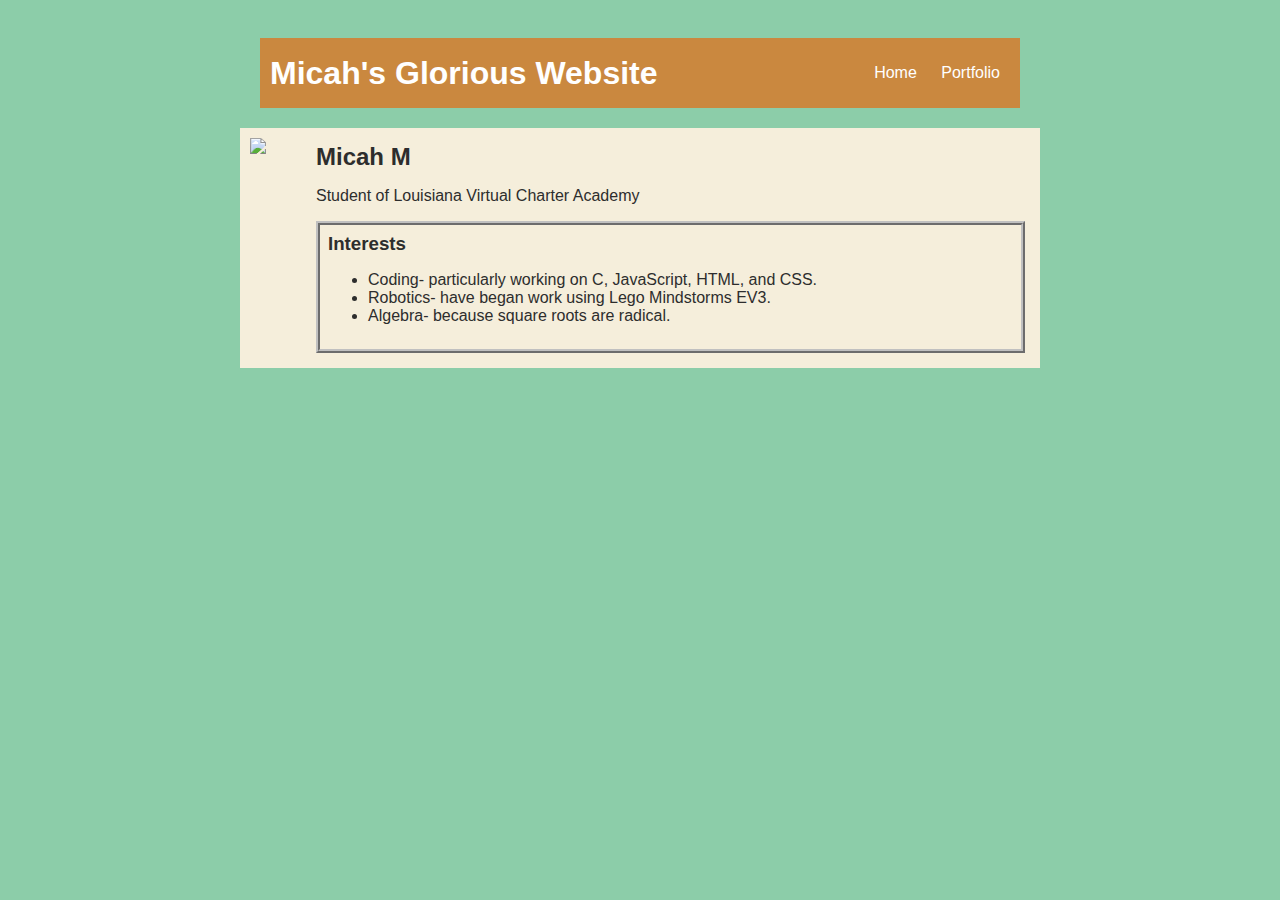
==== asd-projects/snake/index.html @ 4b46629f "added index files" ====
<!DOCTYPE HTML>
<html>
    <head>
        <title>
            My webpage!
        </title>
        <style>
            body {
                background: rgb(81, 179, 125, 0.664);
                color: rgb(45, 45, 45);
                padding: 10px;
                font-family: arial;
            }
            #all-contents {
              max-width: 800px;
                margin: auto;
            }
         
            /* navigation menu */
            nav {
                background: rgba(219, 118, 35, 0.794);
               margin: 20px;
               margin-bottom: 20px;
                display: flex;
                padding: 10px;
            }
            h1 {
                display: flex;
                align-items: center;
                color: white;
                flex: 1;
                margin: 0;
            }
            #nav-ul {
                list-style-image: none;
            }
            .nav-li {
                display: inline-block;
                padding: 0 10px;
            }
            a {
                text-decoration: none;
                color: #fff;
            }
         
            /* main container area beneath menu */
            main {
                background: rgb(245, 238, 219);
                display: flex;
            }
            .sidebar {
                margin-right: 25px;
                padding: 10px;
            }
            .sidebar-img {
                width: 200px;
            }
            .content {
                flex: 1;
                padding: 15px;
            }
            #interests {
                border: 4px silver ridge;
                padding: 8px;
            }
            h2, h3 {
                margin: 0px;
            }
            

            
         </style>
    </head>

    <body>
        <!--All content goes here-->
        <div id="all-contents">
            
            <nav>
                <h1>Micah's Glorious Website</h1>
                <ul id="nav-ul">
                    <li class="nav-li">
                        <a href="index.html">Home</a>
                    </li>
                    <li class="nav-li">
                        <a href="portfolio.html">Portfolio</a>
                    </li>
                </ul>
            </nav>
            <main>
                <!--sidebar section-->
                <div class="sidebar">
                    <img src="https://external-content.duckduckgo.com/iu/?u=https%3A%2F%2Ftse4.mm.bing.net%2Fth%3Fid%3DOIP.D4DQseHIiYSCgSAW2XOKvgHaHa%26pid%3DApi&f=1" class="sidebar-img">
                </div>

                <!--Content section-->
                <div class="content">
                    <h2>Micah M</h2>
                    <p>Student of Louisiana Virtual Charter Academy</p>
                    <!--Interests section-->
                    <div id="interests">
                        <h3>Interests</h3>
                        <ul>
                            <li>Coding- particularly working on C, JavaScript, HTML, and CSS.</li>
                            <li>Robotics- have began work using Lego Mindstorms EV3.</li>
                            <li>Algebra- because square roots are radical.</li>
                        </ul>
                    </div>
                </div>
            </main>
        </div>
    </body>
</html>
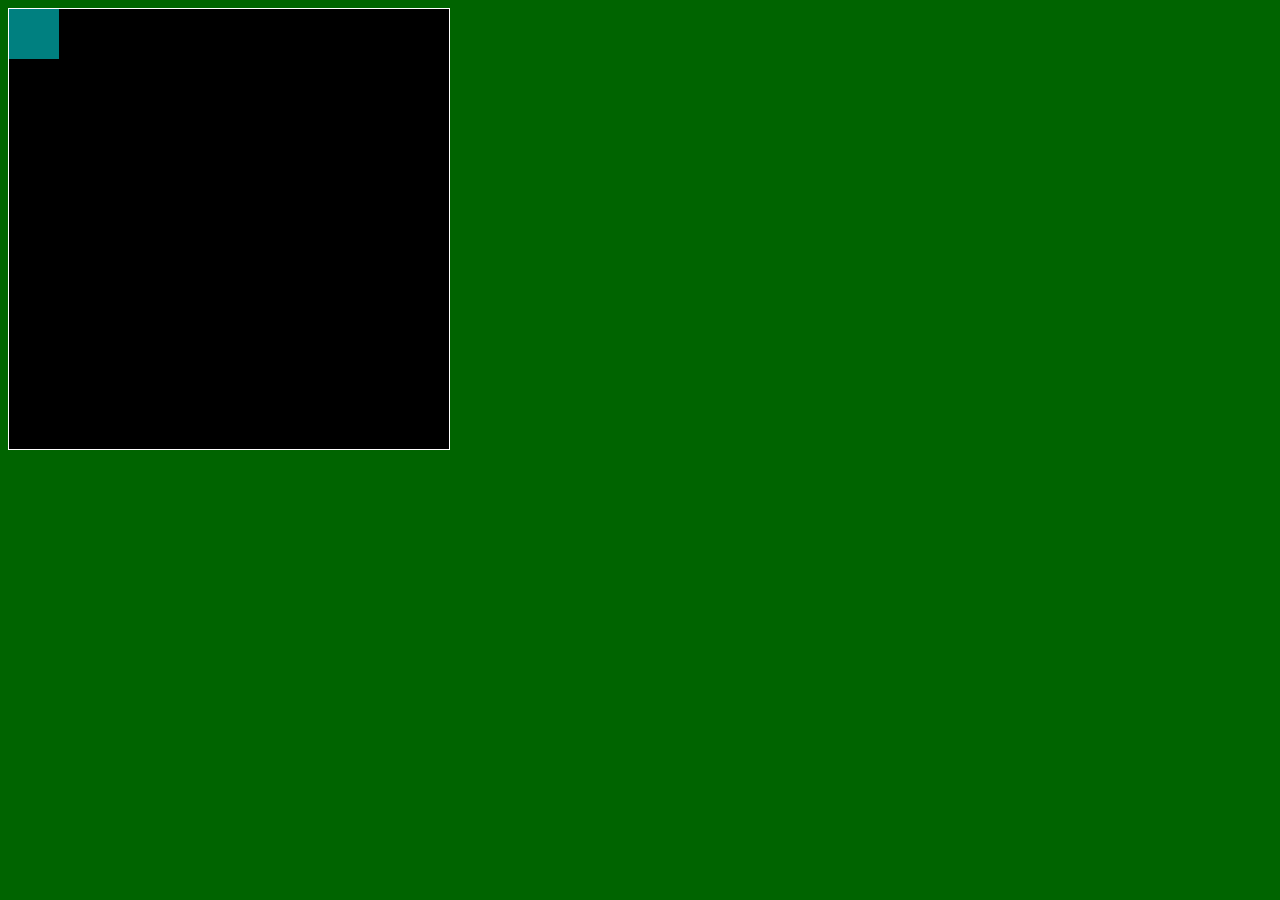
==== commit eda9f44b: "fixed files" ====
--- a/asd-projects/snake/index.html
+++ b/asd-projects/snake/index.html
@@ -1,113 +1,18 @@
-<!DOCTYPE HTML>
+<!DOCTYPE html>
 <html>
-    <head>
-        <title>
-            My webpage!
-        </title>
-        <style>
-            body {
-                background: rgb(81, 179, 125, 0.664);
-                color: rgb(45, 45, 45);
-                padding: 10px;
-                font-family: arial;
-            }
-            #all-contents {
-              max-width: 800px;
-                margin: auto;
-            }
-         
-            /* navigation menu */
-            nav {
-                background: rgba(219, 118, 35, 0.794);
-               margin: 20px;
-               margin-bottom: 20px;
-                display: flex;
-                padding: 10px;
-            }
-            h1 {
-                display: flex;
-                align-items: center;
-                color: white;
-                flex: 1;
-                margin: 0;
-            }
-            #nav-ul {
-                list-style-image: none;
-            }
-            .nav-li {
-                display: inline-block;
-                padding: 0 10px;
-            }
-            a {
-                text-decoration: none;
-                color: #fff;
-            }
-         
-            /* main container area beneath menu */
-            main {
-                background: rgb(245, 238, 219);
-                display: flex;
-            }
-            .sidebar {
-                margin-right: 25px;
-                padding: 10px;
-            }
-            .sidebar-img {
-                width: 200px;
-            }
-            .content {
-                flex: 1;
-                padding: 15px;
-            }
-            #interests {
-                border: 4px silver ridge;
-                padding: 8px;
-            }
-            h2, h3 {
-                margin: 0px;
-            }
-            
-
-            
-         </style>
-    </head>
-
-    <body>
-        <!--All content goes here-->
-        <div id="all-contents">
-            
-            <nav>
-                <h1>Micah's Glorious Website</h1>
-                <ul id="nav-ul">
-                    <li class="nav-li">
-                        <a href="index.html">Home</a>
-                    </li>
-                    <li class="nav-li">
-                        <a href="portfolio.html">Portfolio</a>
-                    </li>
-                </ul>
-            </nav>
-            <main>
-                <!--sidebar section-->
-                <div class="sidebar">
-                    <img src="https://external-content.duckduckgo.com/iu/?u=https%3A%2F%2Ftse4.mm.bing.net%2Fth%3Fid%3DOIP.D4DQseHIiYSCgSAW2XOKvgHaHa%26pid%3DApi&f=1" class="sidebar-img">
-                </div>
-
-                <!--Content section-->
-                <div class="content">
-                    <h2>Micah M</h2>
-                    <p>Student of Louisiana Virtual Charter Academy</p>
-                    <!--Interests section-->
-                    <div id="interests">
-                        <h3>Interests</h3>
-                        <ul>
-                            <li>Coding- particularly working on C, JavaScript, HTML, and CSS.</li>
-                            <li>Robotics- have began work using Lego Mindstorms EV3.</li>
-                            <li>Algebra- because square roots are radical.</li>
-                        </ul>
-                    </div>
-                </div>
-            </main>
-        </div>
-    </body>
-</html>+  <head>
+    <title>Title</title>
+    <!-- Load CSS files -->
+    <link rel="stylesheet" type="text/css" href="index.css">
+    
+    <!-- Load JavaScript files -->
+    <script src="jquery.min.js"></script>
+    <script src="index.js"></script>
+  </head>
+  
+  <body>
+    <div id='board'>
+      <div id='gameItem'></div>
+    </div>
+  </body>
+</html>
--- a/asd-projects/snake/index.css
+++ b/asd-projects/snake/index.css
@@ -0,0 +1,21 @@
+
+body {
+  background-color: darkgreen;
+}
+
+#board {
+  width: 440px;
+  height: 440px;
+  border: 1px solid white;
+  background-color: black;
+  position: relative;
+}
+
+#gameItem {
+  background-color: teal;
+  width: 50px;
+  height: 50px;
+  position: absolute;
+/*   left: 100px; */  /* Uncomment if you want to set a "starting" position */
+/*   top: 100px;  */  /* Uncomment if you want to set a "starting" position */
+}
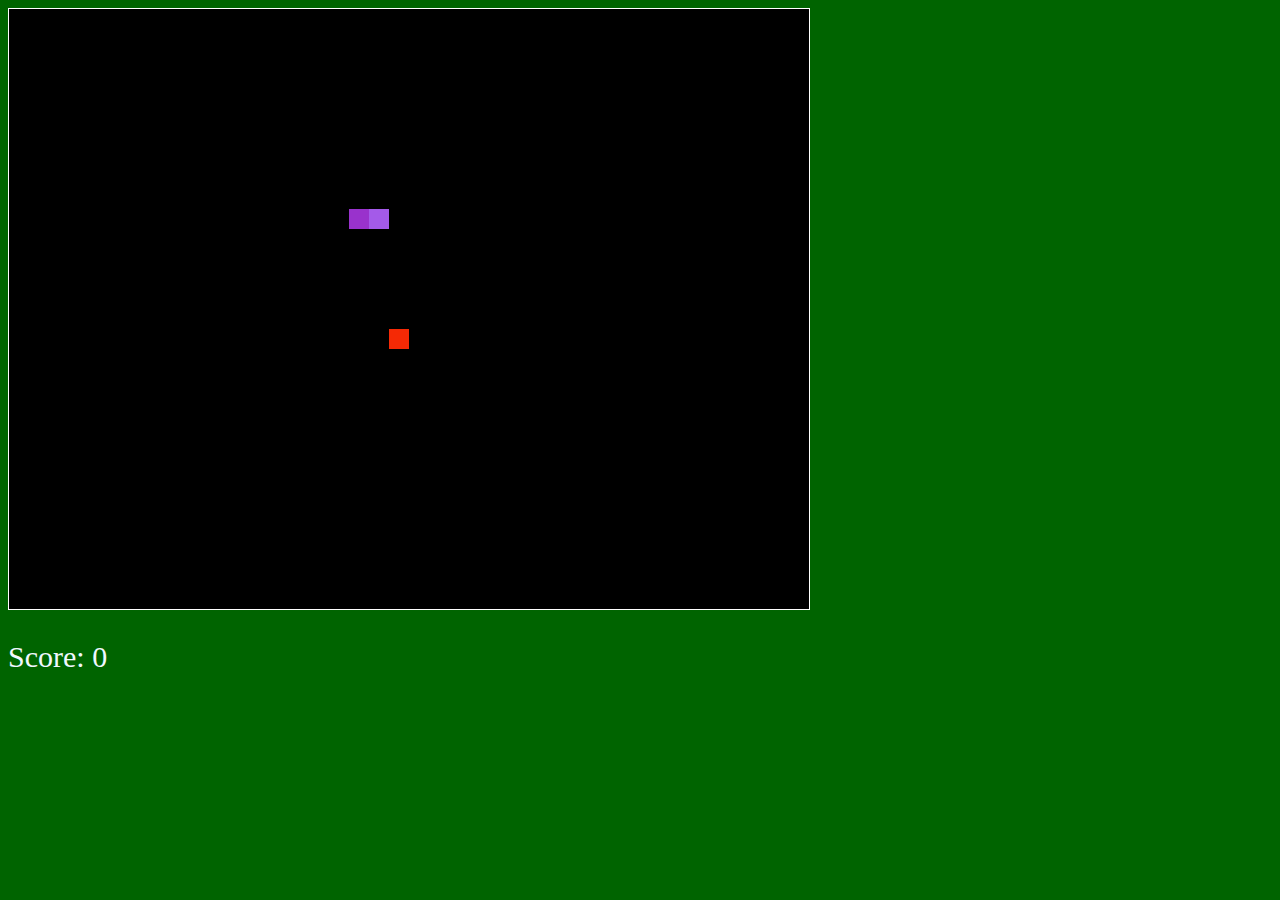
==== commit 2971e893: "Completed Snake" ====
--- a/asd-projects/snake/index.html
+++ b/asd-projects/snake/index.html
@@ -12,7 +12,11 @@
   
   <body>
     <div id='board'>
-      <div id='gameItem'></div>
+      <div id='apple' class="apple"></div>
+      
+      <div id="head"></div>
+      <div id="pc1" class="body"></div>
     </div>
+    <p id="score">Score: 0</p>
   </body>
 </html>
--- a/asd-projects/snake/index.css
+++ b/asd-projects/snake/index.css
@@ -4,18 +4,39 @@
 }
 
 #board {
-  width: 440px;
-  height: 440px;
+  width: 800px;
+  height: 600px;
   border: 1px solid white;
   background-color: black;
   position: relative;
 }
 
-#gameItem {
-  background-color: teal;
-  width: 50px;
-  height: 50px;
+.apple {
+  background-color: rgb(245, 41, 5);
+  width: 20px;
+  height: 20px;
   position: absolute;
 /*   left: 100px; */  /* Uncomment if you want to set a "starting" position */
 /*   top: 100px;  */  /* Uncomment if you want to set a "starting" position */
 }
+#head {
+  background-color: darkorchid;
+  width: 20px;
+  height: 20px;
+  position:absolute;
+}
+.body{
+  background-color: rgb(164, 90, 233);
+  width:20px;
+  height:20px;
+  position:absolute;
+}
+#score{
+  font-family: 'Times New Roman', Times, serif;
+  font-size: 30px;
+  color:aliceblue;
+}
+#apple{
+  top:320px;
+  left:380px;
+}
